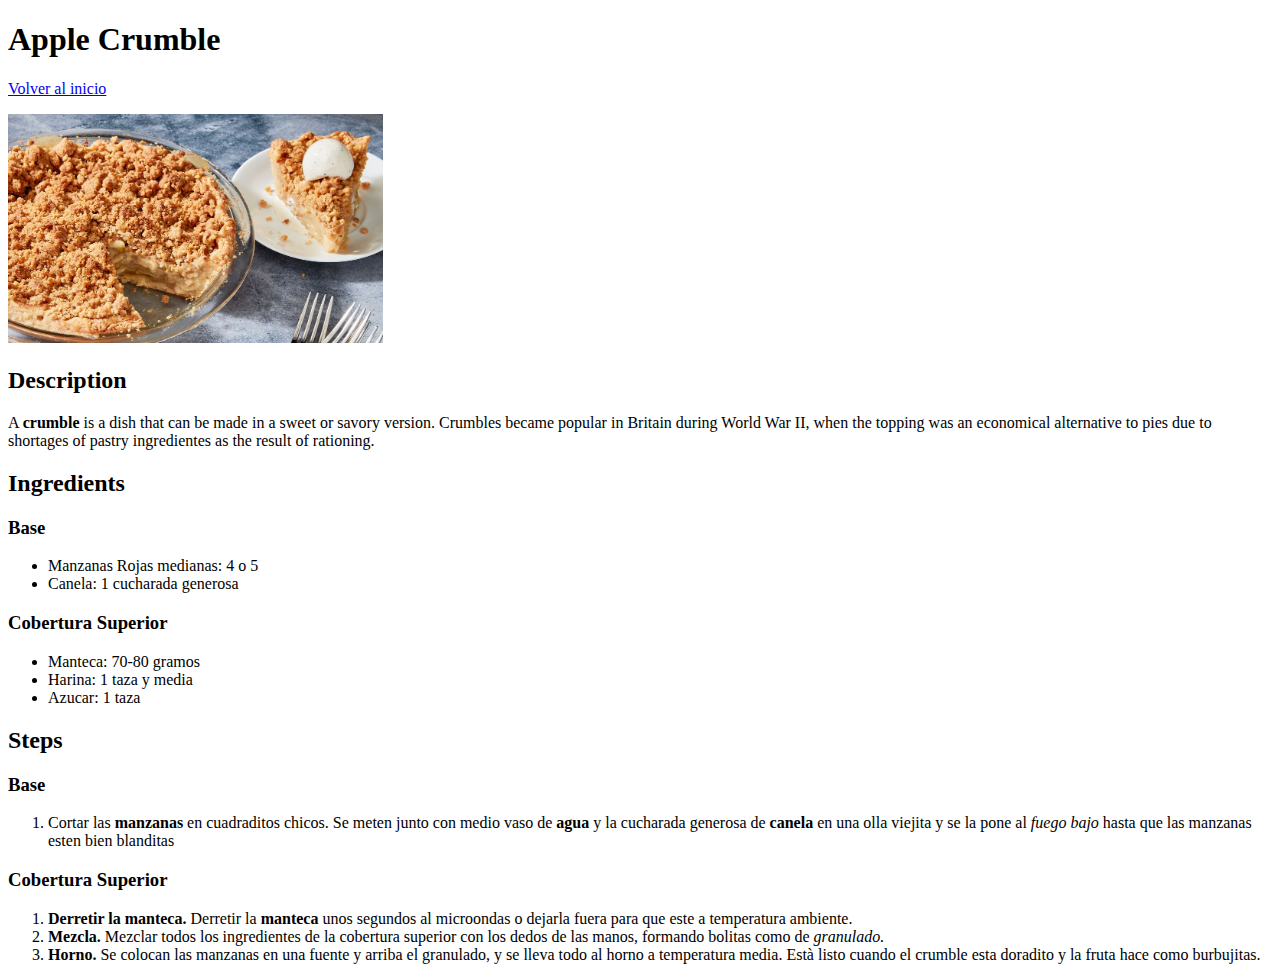
==== recipes/applecrumble.html @ c255d605 "Add 2 more recipes update index.html" ====
<!DOCTYPE html>
<html lang="en">
<head>
    <meta charset="UTF-8">
    <title>Apple Crumble</title>
</head>

<body>
    <h1>Apple Crumble</h1>
    <p><a href="../index.html">Volver al inicio</a></p>
    <img src="../images/crumble.jpg" width="375" alt="apple crumble">
    
    <h2>Description</h2>
    <p>A <strong>crumble</strong> is a dish that can be made in a sweet or savory
    version. Crumbles became popular in Britain during World War II, when the
    topping was an economical alternative to pies due to shortages of pastry 
    ingredientes as the result of rationing.</p>
    
    <h2>Ingredients</h2>
        <h3>Base</h3>
            <ul>
                <li>Manzanas Rojas medianas: 4 o 5</li>
                <li>Canela: 1 cucharada generosa</li>
            </ul>
        <h3>Cobertura Superior</h3>
            <ul>
                <li>Manteca: 70-80 gramos</li>
                <li>Harina: 1 taza y media</li>
                <li>Azucar: 1 taza</li>
            </ul>

    <h2>Steps</h2>
        <h3>Base</h3>
            <ol>
                <li>Cortar las <strong>manzanas</strong> en cuadraditos chicos. Se meten junto con medio vaso de <strong>
                agua</strong> y la cucharada generosa de <strong>canela</strong> en una olla viejita y se la pone al 
                <em>fuego bajo</em> hasta que las manzanas esten bien blanditas</li>
            </ol>
        <h3>Cobertura Superior</h3>
            <ol>
                <li><strong>Derretir la manteca. </strong>Derretir la <strong>manteca</strong> unos segundos al 
                microondas o dejarla fuera para que este a 
                temperatura ambiente.</li>
                <li><strong>Mezcla. </strong>Mezclar todos los ingredientes de la cobertura superior con los dedos de 
                las manos, formando bolitas como de <em>granulado. </em></li>
                <li><strong>Horno. </strong>Se colocan las manzanas en una fuente y arriba el granulado, y se lleva 
                todo al horno a temperatura media. Està listo cuando el crumble esta doradito y la fruta hace como 
                burbujitas.</li>
            </ol>
</body>

</html>
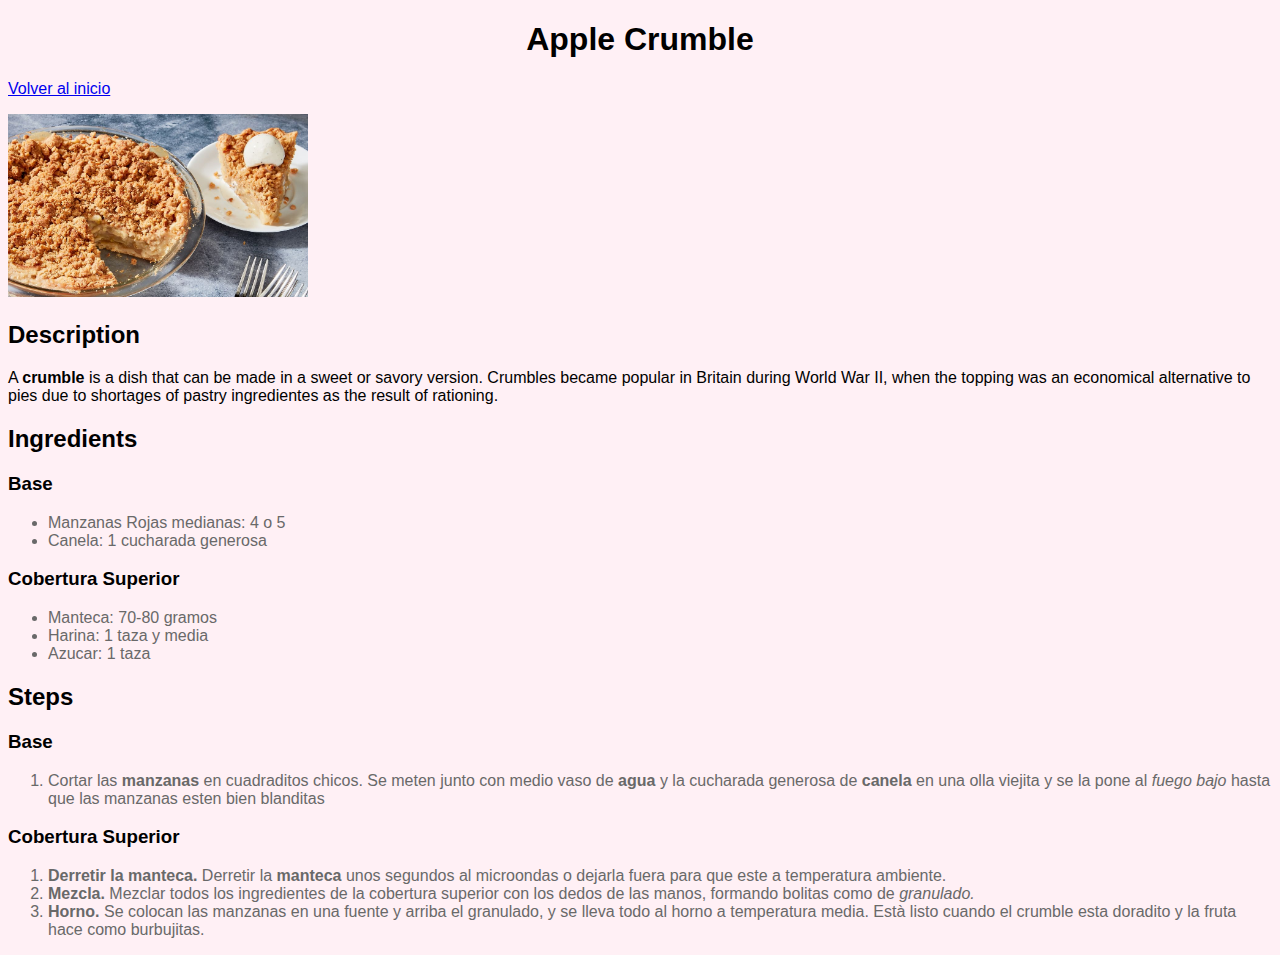
==== commit 4b9a41df: "Add a stylesheet and some external CSS" ====
--- a/recipes/applecrumble.html
+++ b/recipes/applecrumble.html
@@ -2,6 +2,7 @@
 <html lang="en">
 <head>
     <meta charset="UTF-8">
+    <link rel="stylesheet" href="../style.css">
     <title>Apple Crumble</title>
 </head>
 
--- a/style.css
+++ b/style.css
@@ -0,0 +1,26 @@
+body {
+    background-color: lavenderblush;
+}
+
+h1, h2, h3, p, li {
+    color: black;
+    font-family: Arial, Helvetica, sans-serif;
+}
+
+h1 {
+    text-align: center;
+    font-weight: bold;
+    font-family: "Vogue", Arial, Helvetica, sans-serif;
+}
+
+img {
+    width: 300px;
+}
+
+.each {
+    width: 200px;
+}
+
+li {
+    color: dimgray;
+}